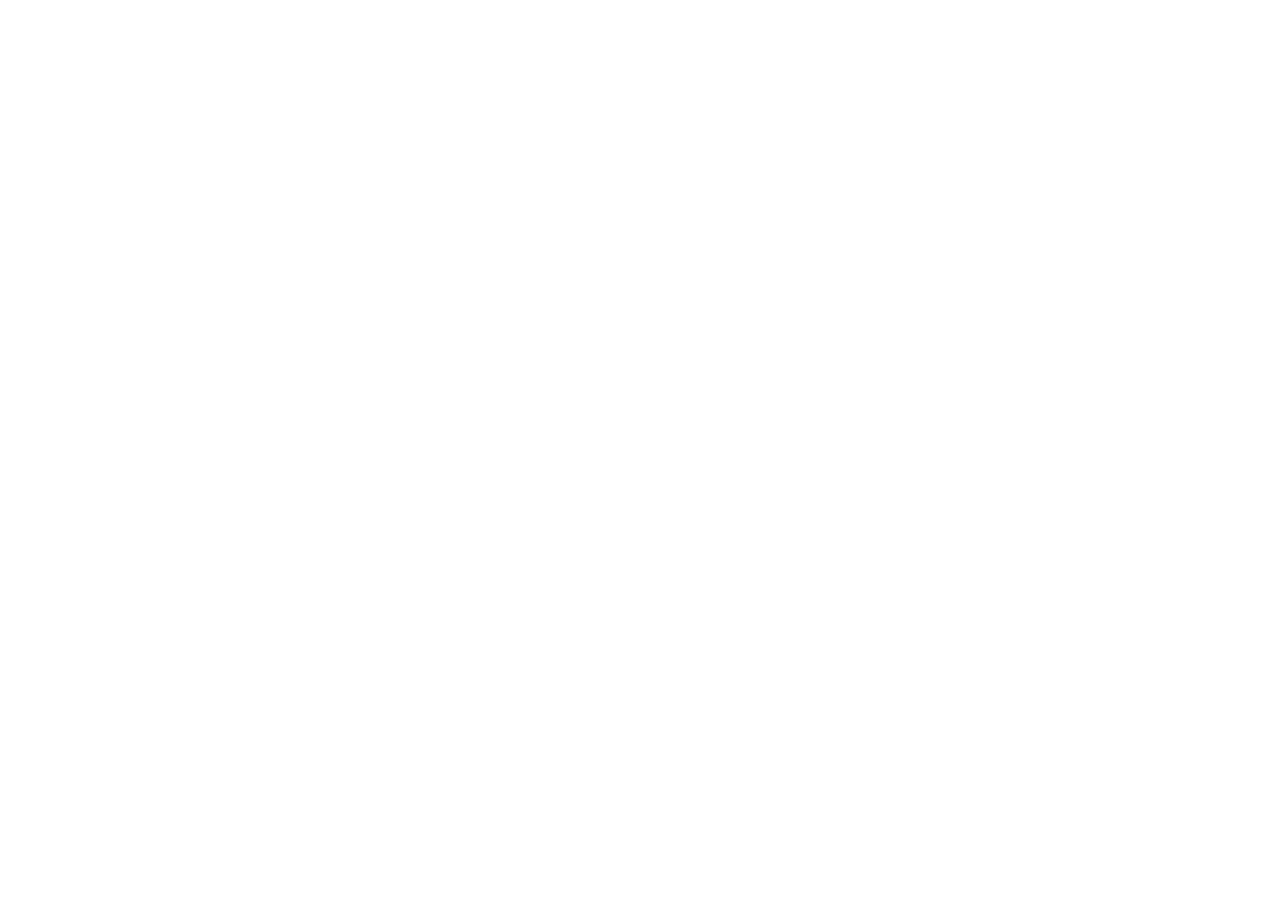
==== index.html @ 338620af "Added root index.html page" ====
<!DOCTYPE html>
<html lang="en">
  <head>
    <meta charset="UTF-8" />
    <meta http-equiv="X-UA-Compatible" content="IE=edge" />
    <meta name="viewport" content="width=device-width, initial-scale=1.0" />
    <title>Odin Recipes</title>
  </head>
  <body></body>
</html>
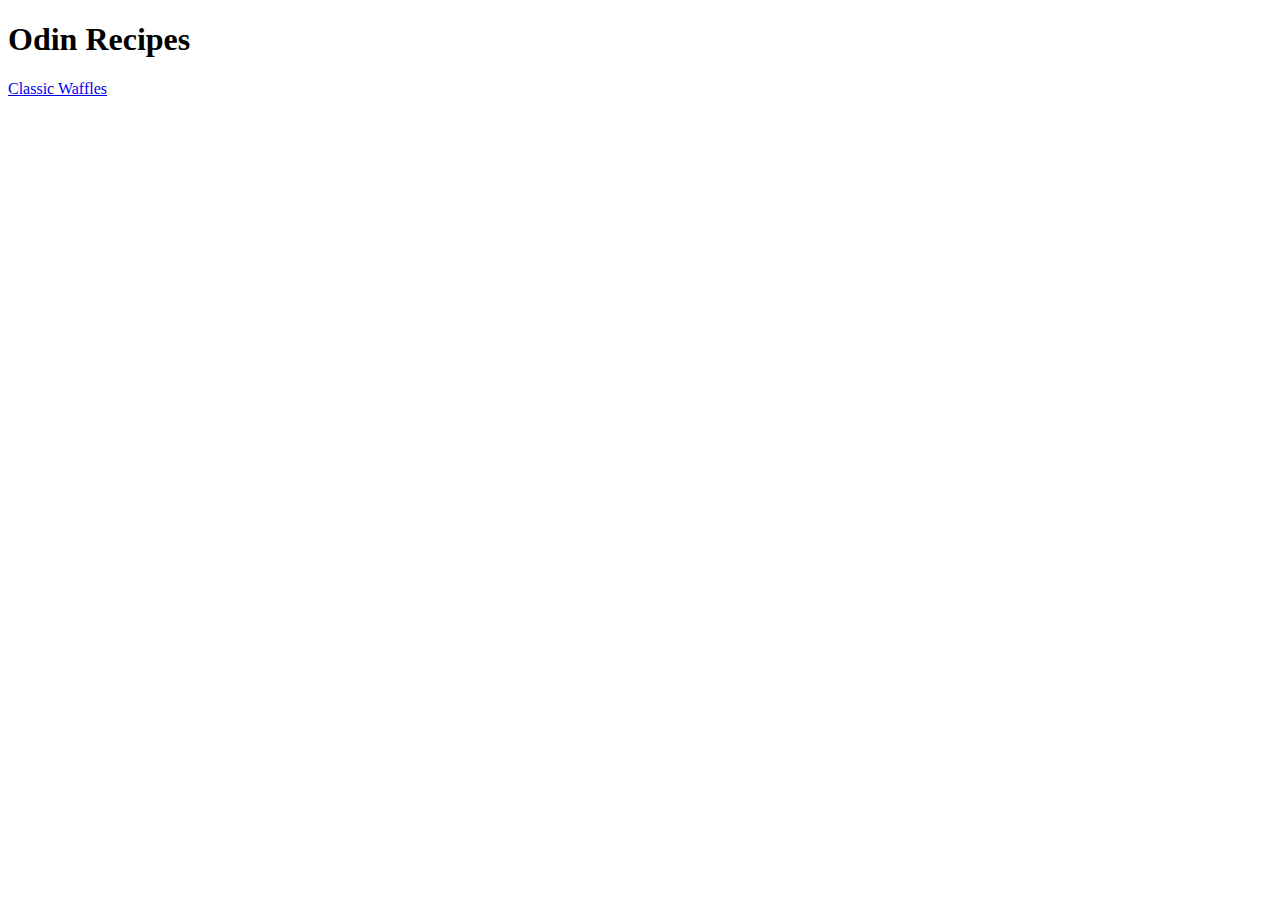
==== commit b048bcb5: "Updated recipe link path" ====
--- a/index.html
+++ b/index.html
@@ -6,5 +6,8 @@
     <meta name="viewport" content="width=device-width, initial-scale=1.0" />
     <title>Odin Recipes</title>
   </head>
-  <body></body>
+  <body>
+    <h1>Odin Recipes</h1>
+    <a href="recipes/classicWaffles.html">Classic Waffles</a>
+  </body>
 </html>
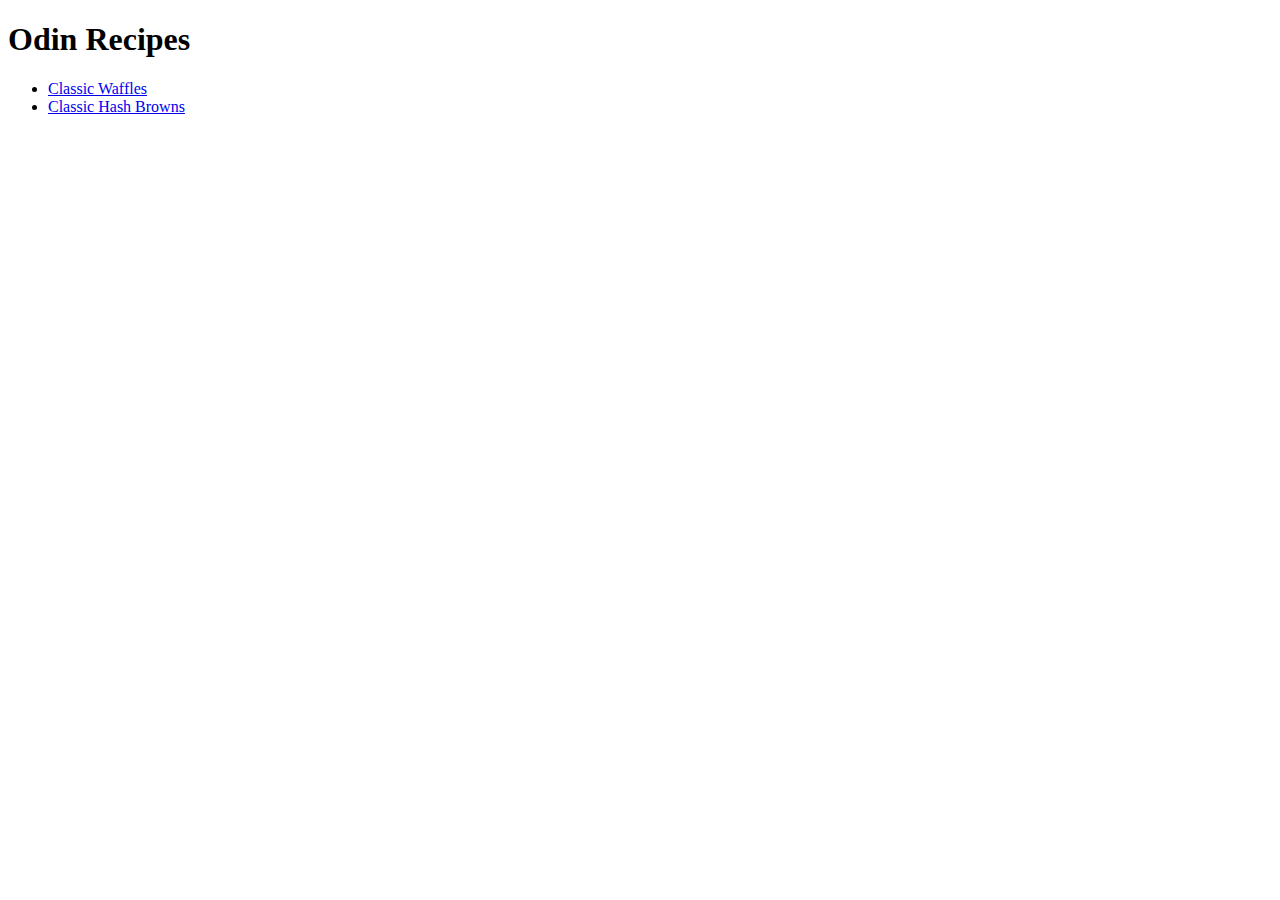
==== commit 4588c8d8: "Added hash browns recipe and home link" ====
--- a/index.html
+++ b/index.html
@@ -8,6 +8,12 @@
   </head>
   <body>
     <h1>Odin Recipes</h1>
+    <ul>
+        <li>
     <a href="recipes/classicWaffles.html">Classic Waffles</a>
+    </li>
+    <li>
+        <a href="recipes/classicHashBrowns.html">Classic Hash Browns</a>
+    </li>
   </body>
 </html>
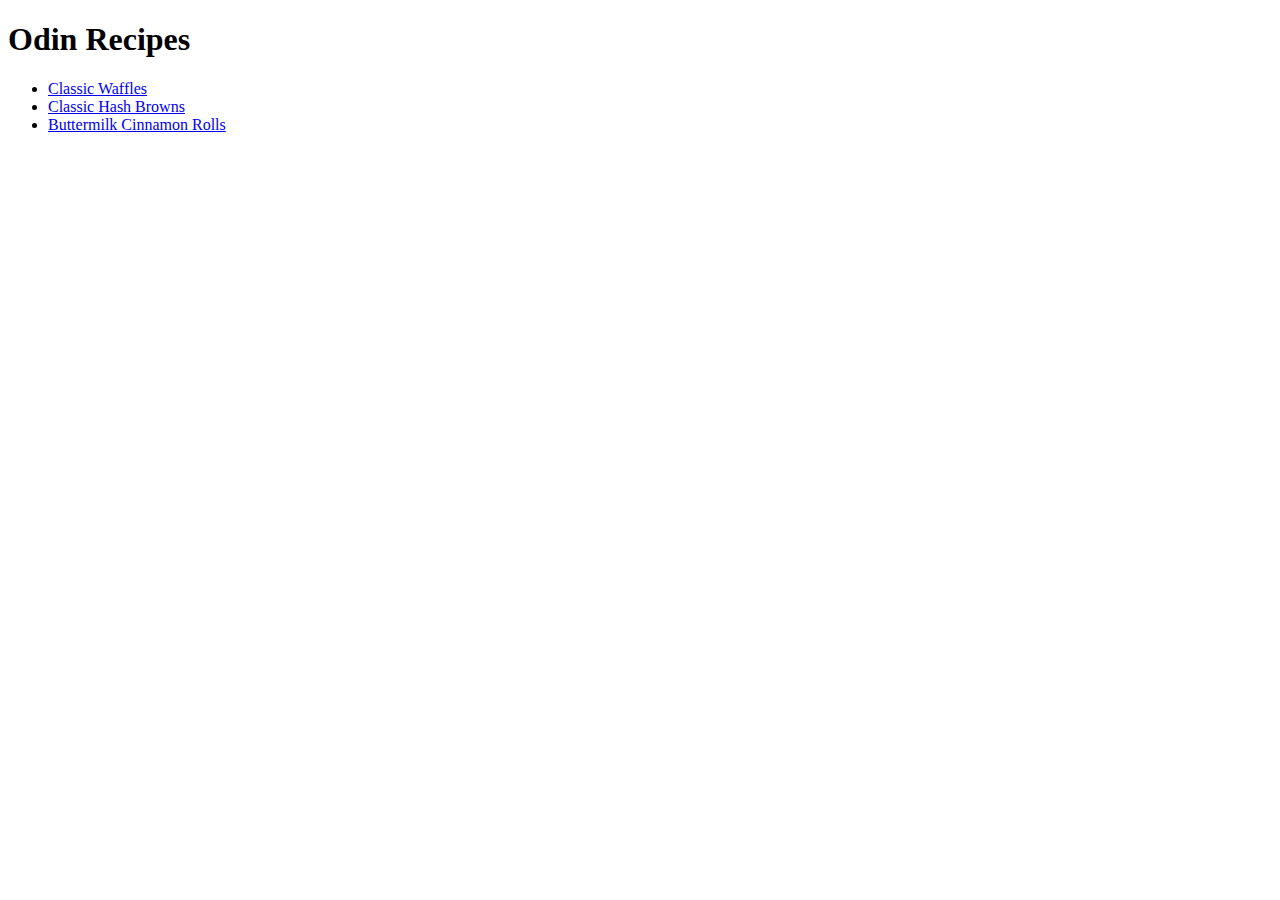
==== commit 81997853: "Added cinnamon roll recipe and link" ====
--- a/index.html
+++ b/index.html
@@ -15,5 +15,8 @@
     <li>
         <a href="recipes/classicHashBrowns.html">Classic Hash Browns</a>
     </li>
+    <li>
+        <a href="recipes/buttermilkCinnamonRolls.html">Buttermilk Cinnamon Rolls</a>
+    </li>
   </body>
 </html>
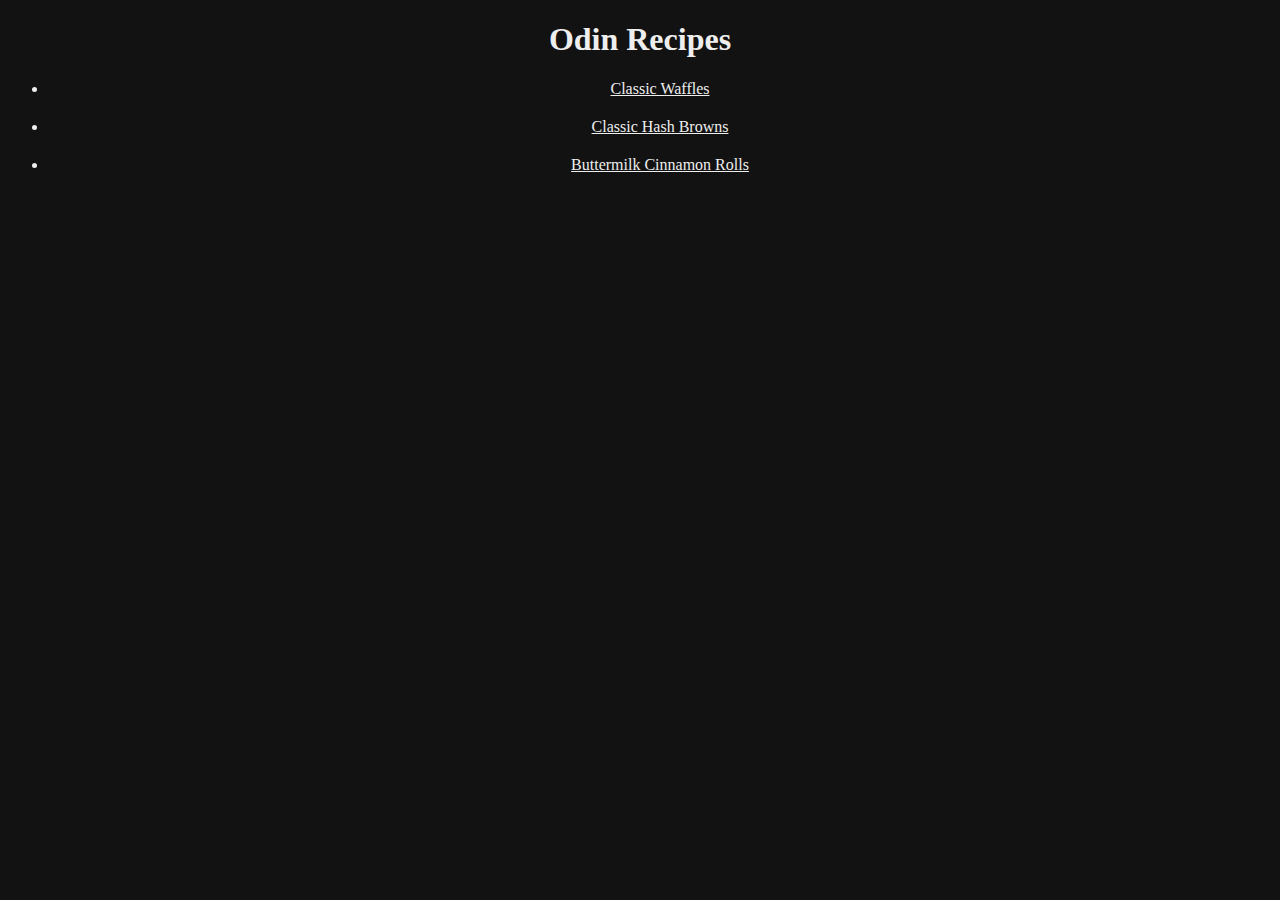
==== commit df3a654a: "Added basic css styling" ====
--- a/index.html
+++ b/index.html
@@ -4,6 +4,7 @@
     <meta charset="UTF-8" />
     <meta http-equiv="X-UA-Compatible" content="IE=edge" />
     <meta name="viewport" content="width=device-width, initial-scale=1.0" />
+    <link rel="stylesheet" href="css/style.css" />
     <title>Odin Recipes</title>
   </head>
   <body>
--- a/css/style.css
+++ b/css/style.css
@@ -0,0 +1,14 @@
+* {
+  background-color: #121212;
+  color: #eee;
+  text-align: center;
+}
+
+img {
+  width: 500px;
+  height: auto;
+}
+
+li {
+  margin-bottom: 20px;
+}
